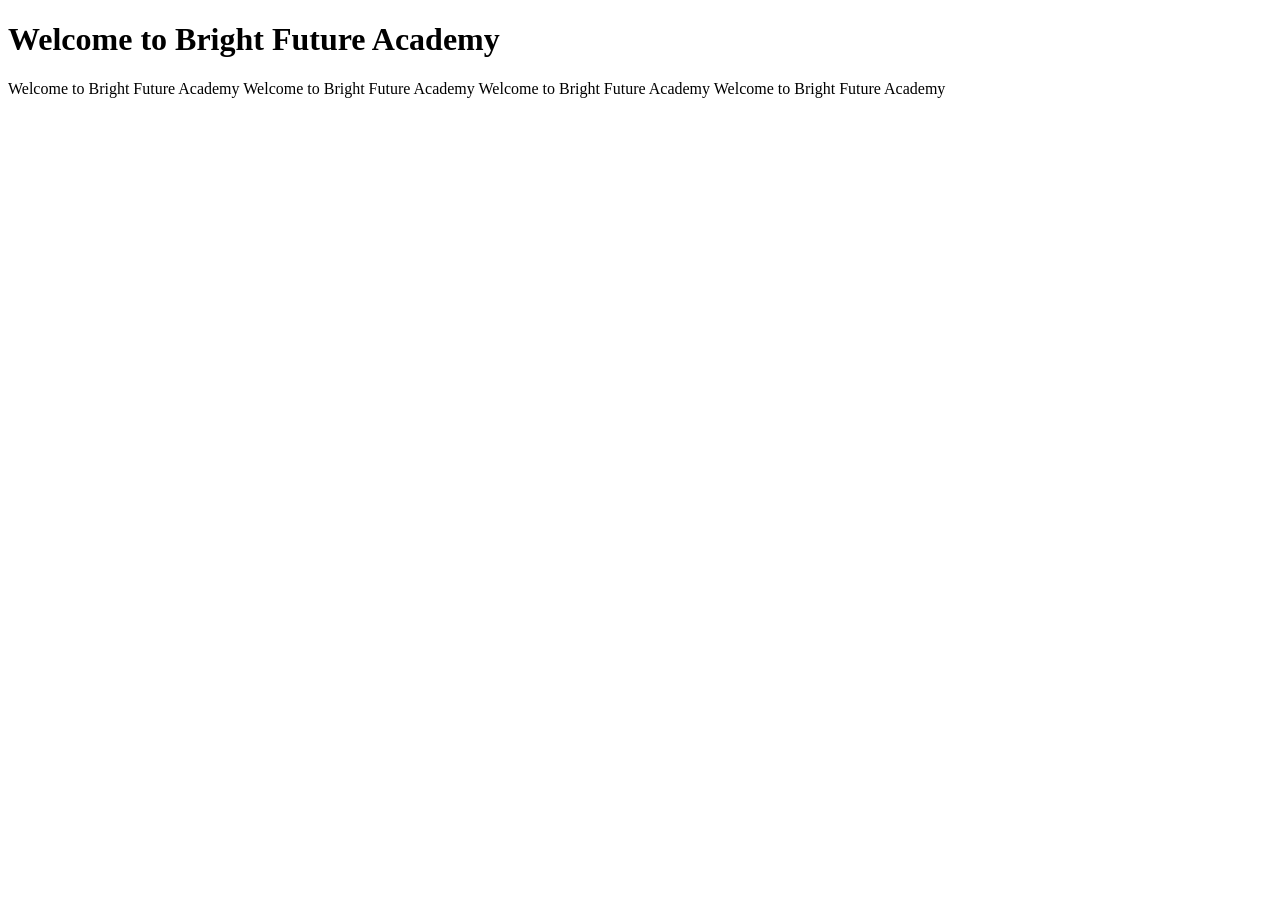
==== about.html @ 6ea562bd "first commit" ====
<!DOCTYPE html>
<html lang="en">
<head>
    <meta charset="UTF-8">
    <meta name="viewport" content="width=device-width, initial-scale=1.0">
<title>Bright Future Academy</title>
     <link rel="stylesheet" href="about.css">

</head>
<body>
    <h1>Welcome to Bright Future Academy</h1>
    <p>
        Welcome to Bright Future Academy
        Welcome to Bright Future Academy
        Welcome to Bright Future Academy
        Welcome to Bright Future Academy
    </p>
    </body>
    </html>
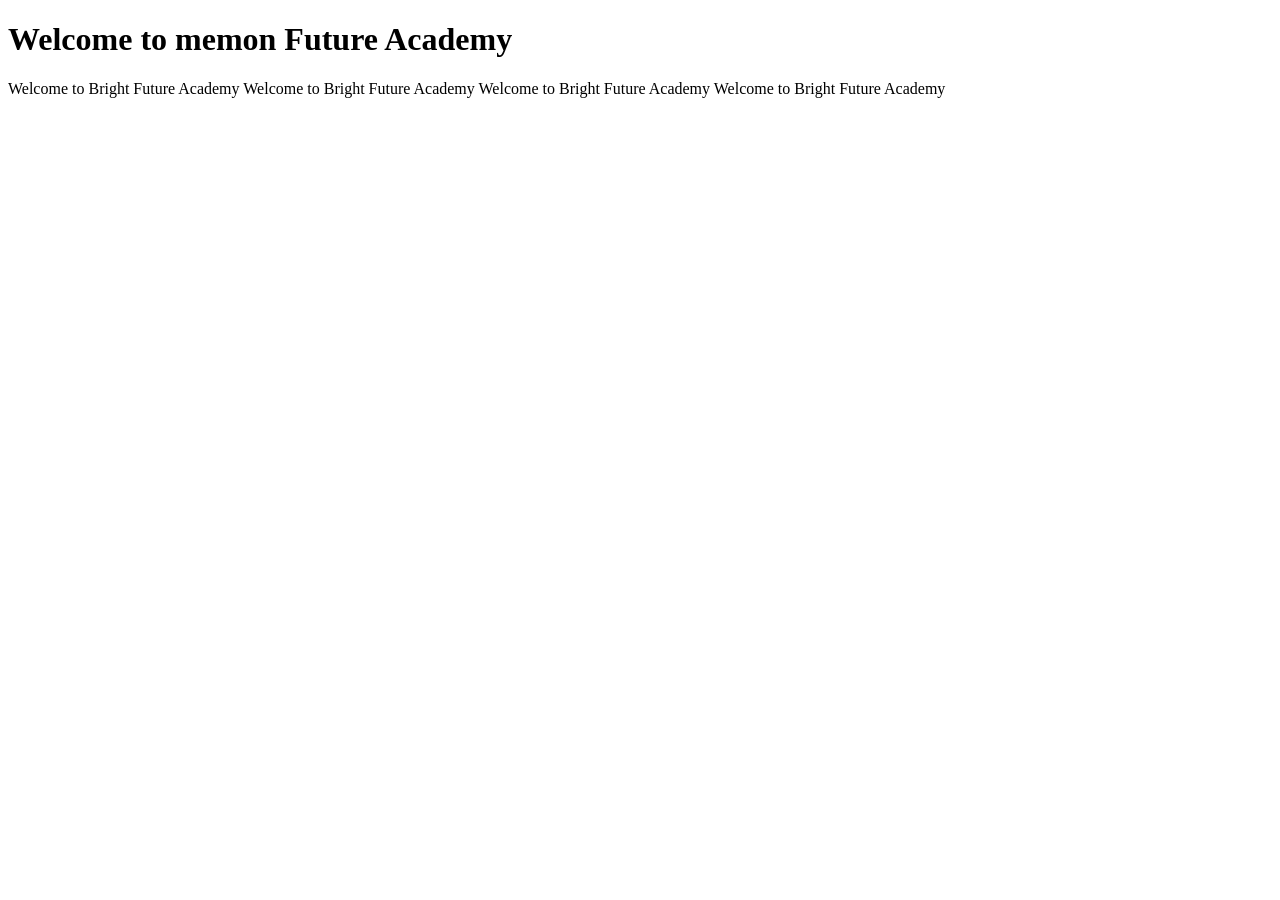
==== commit b5ecc5f2: "changed the title" ====
--- a/about.html
+++ b/about.html
@@ -8,7 +8,7 @@
 
 </head>
 <body>
-    <h1>Welcome to Bright Future Academy</h1>
+    <h1>Welcome to memon Future Academy</h1>
     <p>
         Welcome to Bright Future Academy
         Welcome to Bright Future Academy
